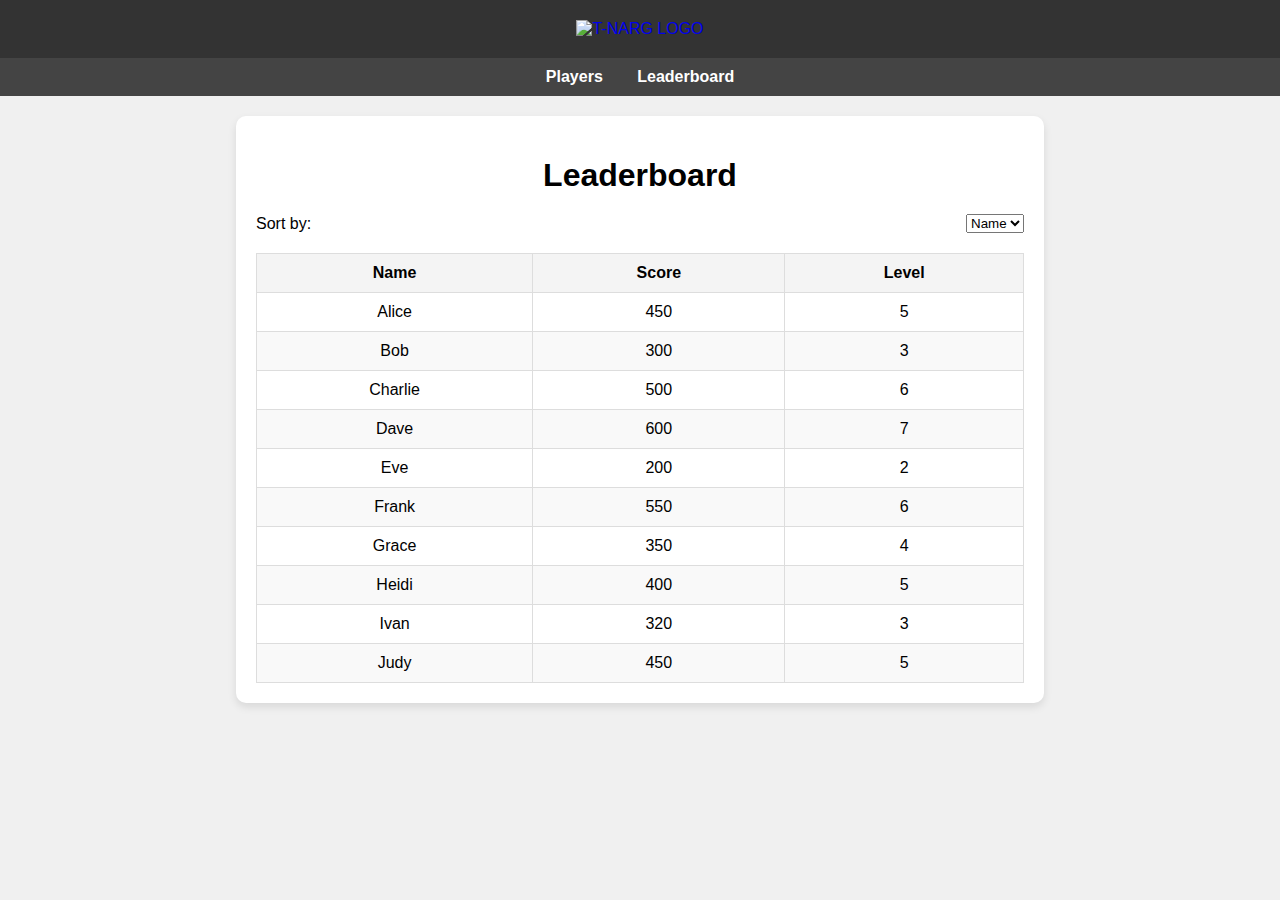
==== index.html @ 6905148b "feat(layout): add header, navigation, and leaderboard table structure" ====
<!DOCTYPE html>
<html lang="en">
<head>
    <meta charset="UTF-8">
    <meta name="viewport" content="width=device-width, initial-scale=1.0">
    <title>Leaderboard</title>
    <link rel="stylesheet" href="assets/css/style.css">
</head>
<body>
    <!-- HEader Section -->
    <header>
        <div class="logo">
            <a href="index.html"
              ><img src="assets/images/logo.png" alt="T-NARG LOGO" width="350"
            /></a>
          </div>
    </header>

    <!-- Navigation Section -->
    <nav>
        <a href="pages\page1\index.html">Players</a>
        <a href="index.html">Leaderboard</a>
    </nav>

    <!-- Leaderboard Section -->
    <div class="container">
        <h1>Leaderboard</h1>
        <div class="controls">
            <label for="sort">Sort by:</label>
            <select id="sort">
                <option value="name">Name</option>
                <option value="score">Score</option>
                <option value="level">Level</option>
            </select>
        </div>
        <table id="leaderboard">
            <thead>
                <tr>
                    <th>Name</th>
                    <th>Score</th>
                    <th>Level</th>
                </tr>
            </thead>
            <tbody>
                <!--Player rows-->
            </tbody>
        </table>
    </div>

    <script src="assets/js/script.js"></script>
</body>
</html>
---- assets/css/style.css ----
/* General styles */
body {
    font-family: Arial, sans-serif;
    background-color: #f0f0f0;
    margin: 0;
  }
  
  header {
    background-color: #333;
    padding: 20px;
    text-align: center;
  }
  
  header .logo a {
    text-decoration: none;
  }
  
  header .logo img {
    max-width: 100%;
  }
  
  nav {
    background-color: #444;
    text-align: center;
    padding: 10px 0;
  }
  
  nav a {
    color: white;
    margin: 0 15px;
    text-decoration: none;
    font-weight: bold;
  }
  
  nav a:hover {
    color: #f4a261;
  }
  
  /* Main container for leaderboard */
  .container {
    background-color: white;
    padding: 20px;
    border-radius: 10px;
    box-shadow: 0 4px 8px rgba(0, 0, 0, 0.1);
    width: 60%;
    margin-top: 20px;
    margin-left: auto;
    margin-right: auto;
  }
  
  h1 {
    text-align: center;
    margin-bottom: 20px;
  }
  
  .controls {
    margin-bottom: 20px;
    display: flex;
    justify-content: space-between;
    align-items: center;
  }
  
  table {
    width: 100%;
    border-collapse: collapse;
  }
  
  table th, table td {
    padding: 10px;
    text-align: center;
    border: 1px solid #ddd;
  }
  
  table th {
    background-color: #f4f4f4;
  }
  
  table tr:nth-child(even) {
    background-color: #f9f9f9;
  }
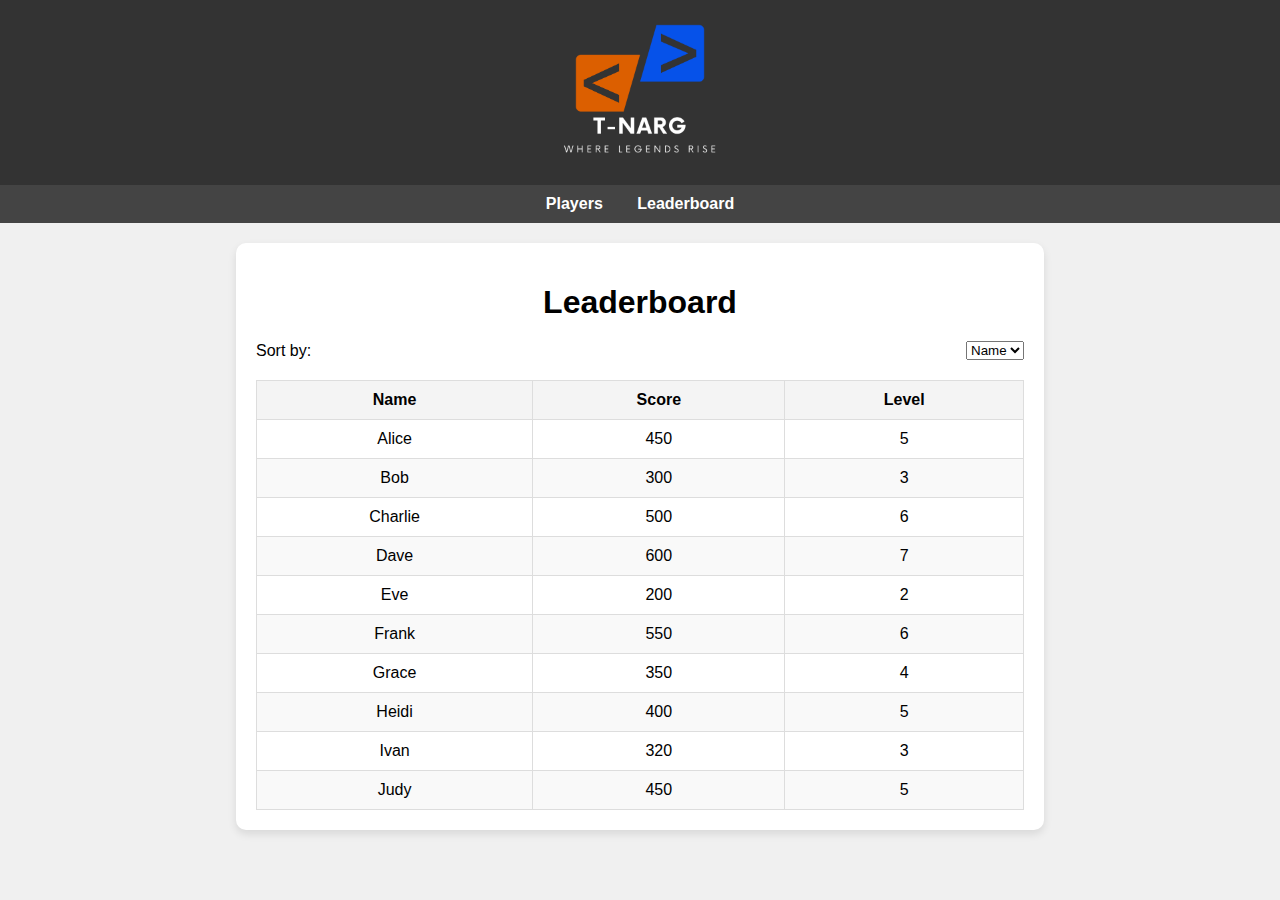
==== commit af33a16e: "feat(layout): add logo and header structure" ====
--- a/index.html
+++ b/index.html
@@ -11,7 +11,7 @@
     <header>
         <div class="logo">
             <a href="index.html"
-              ><img src="assets/images/logo.png" alt="T-NARG LOGO" width="350"
+              ><img src="assets/img/logo.png" alt="T-NARG LOGO" width="250"
             /></a>
           </div>
     </header>
@@ -42,11 +42,11 @@
                 </tr>
             </thead>
             <tbody>
-                <!--Player rows-->
+                <!-- Player rows -->
             </tbody>
         </table>
     </div>
-
+    <!-- JavaScript -->
     <script src="assets/js/script.js"></script>
 </body>
 </html>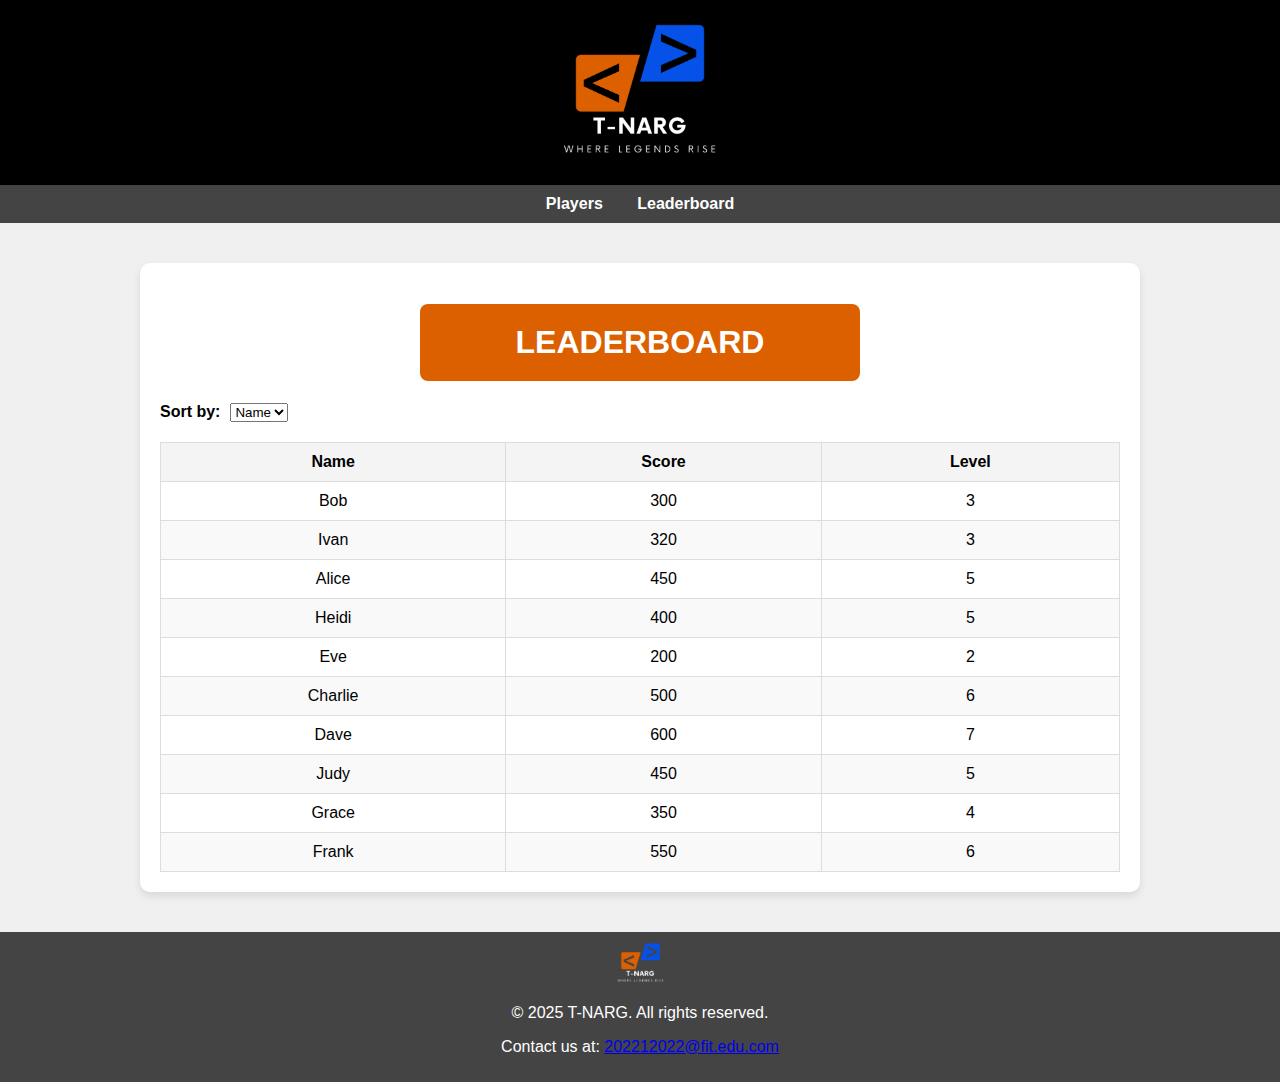
==== commit ea805c1d: "fixed (JS) sort by, modified readme" ====
--- a/index.html
+++ b/index.html
@@ -24,9 +24,9 @@
 
     <!-- Leaderboard Section -->
     <div class="container">
-        <h1>Leaderboard</h1>
-        <div class="controls">
-            <label for="sort">Sort by:</label>
+        <h1>LEADERBOARD</h1>
+        <div class="controls"> 
+            <label for="sort"><strong>Sort by:</strong></label>
             <select id="sort">
                 <option value="name">Name</option>
                 <option value="score">Score</option>
@@ -48,5 +48,15 @@
     </div>
     <!-- JavaScript -->
     <script src="assets/js/script.js"></script>
+
+    <footer>
+        <div class="footer-logo">
+            <a href="/">
+                <img src="assets/img/logo.png" alt="Logo" width="75"/>
+            </a>
+        </div>
+        <p>&copy; 2025 T-NARG. All rights reserved.</p>
+        <p>Contact us at: <a href="mailto:202212022@fit.edu.com">202212022@fit.edu.com</a></p>
+    </footer>
 </body>
-</html>+</html>
--- a/assets/css/style.css
+++ b/assets/css/style.css
@@ -1,81 +1,104 @@
 /* General styles */
 body {
-    font-family: Arial, sans-serif;
-    background-color: #f0f0f0;
-    margin: 0;
-  }
-  
-  header {
-    background-color: #333;
-    padding: 20px;
-    text-align: center;
-  }
-  
-  header .logo a {
-    text-decoration: none;
-  }
-  
-  header .logo img {
-    max-width: 100%;
-  }
-  
-  nav {
-    background-color: #444;
-    text-align: center;
-    padding: 10px 0;
-  }
-  
-  nav a {
-    color: white;
-    margin: 0 15px;
-    text-decoration: none;
-    font-weight: bold;
-  }
-  
-  nav a:hover {
-    color: #f4a261;
-  }
-  
-  /* Main container for leaderboard */
-  .container {
-    background-color: white;
-    padding: 20px;
-    border-radius: 10px;
-    box-shadow: 0 4px 8px rgba(0, 0, 0, 0.1);
-    width: 60%;
-    margin-top: 20px;
-    margin-left: auto;
-    margin-right: auto;
-  }
-  
-  h1 {
-    text-align: center;
-    margin-bottom: 20px;
-  }
-  
-  .controls {
-    margin-bottom: 20px;
-    display: flex;
-    justify-content: space-between;
-    align-items: center;
-  }
-  
-  table {
-    width: 100%;
-    border-collapse: collapse;
-  }
-  
-  table th, table td {
-    padding: 10px;
-    text-align: center;
-    border: 1px solid #ddd;
-  }
-  
-  table th {
-    background-color: #f4f4f4;
-  }
-  
-  table tr:nth-child(even) {
-    background-color: #f9f9f9;
-  }
-  +  font-family: Arial, sans-serif;
+  background-color: #f0f0f0;
+  margin: 0;
+  display: flex;
+  flex-direction: column;
+  min-height: 100vh;
+}
+
+header {
+  background-color: #000000;
+  padding: 20px;
+  text-align: center;
+}
+
+header .logo a {
+  text-decoration: none;
+}
+
+header .logo img {
+  max-width: 100%;
+}
+
+nav {
+  background-color: #444;
+  text-align: center;
+  padding: 10px 0;
+}
+
+nav a {
+  color: white;
+  margin: 0 15px;
+  text-decoration: none;
+  font-weight: bold;
+}
+
+nav a:hover {
+  color: #f4a261;
+}
+
+/* Main container for leaderboard */
+.container {
+  background-color: white;
+  padding: 20px;
+  border-radius: 10px;
+  box-shadow: 0 4px 8px rgba(0, 0, 0, 0.1);
+  width: 75%;
+  margin: 40px auto;
+  flex: 1;
+  text-align: center;
+}
+
+h1 {
+  background-color: #dc5f00;
+  color: white;
+  padding: 20px 10%;
+  display: inline-block;
+  border-radius: 8px;
+  text-align: center;
+  max-width: 100%;
+}
+
+.controls {
+  margin-bottom: 20px;
+  display: flex;
+  justify-content: flex-start;
+  align-items: center;
+}
+
+.controls label {
+  margin-right: 10px;
+}
+
+table {
+  width: 100%;
+  border-collapse: collapse;
+}
+
+table th, table td {
+  padding: 10px;
+  text-align: center;
+  border: 1px solid #ddd;
+}
+
+table th {
+  background-color: #f4f4f4;
+}
+
+table tr:nth-child(even) {
+  background-color: #f9f9f9;
+}
+
+/* Footer styling */
+footer {
+  background-color: #444;
+  color: #fff;
+  text-align: center;
+  padding: 10px;
+  clear: both;
+  position: relative;
+  flex-shrink: 0;
+}
+
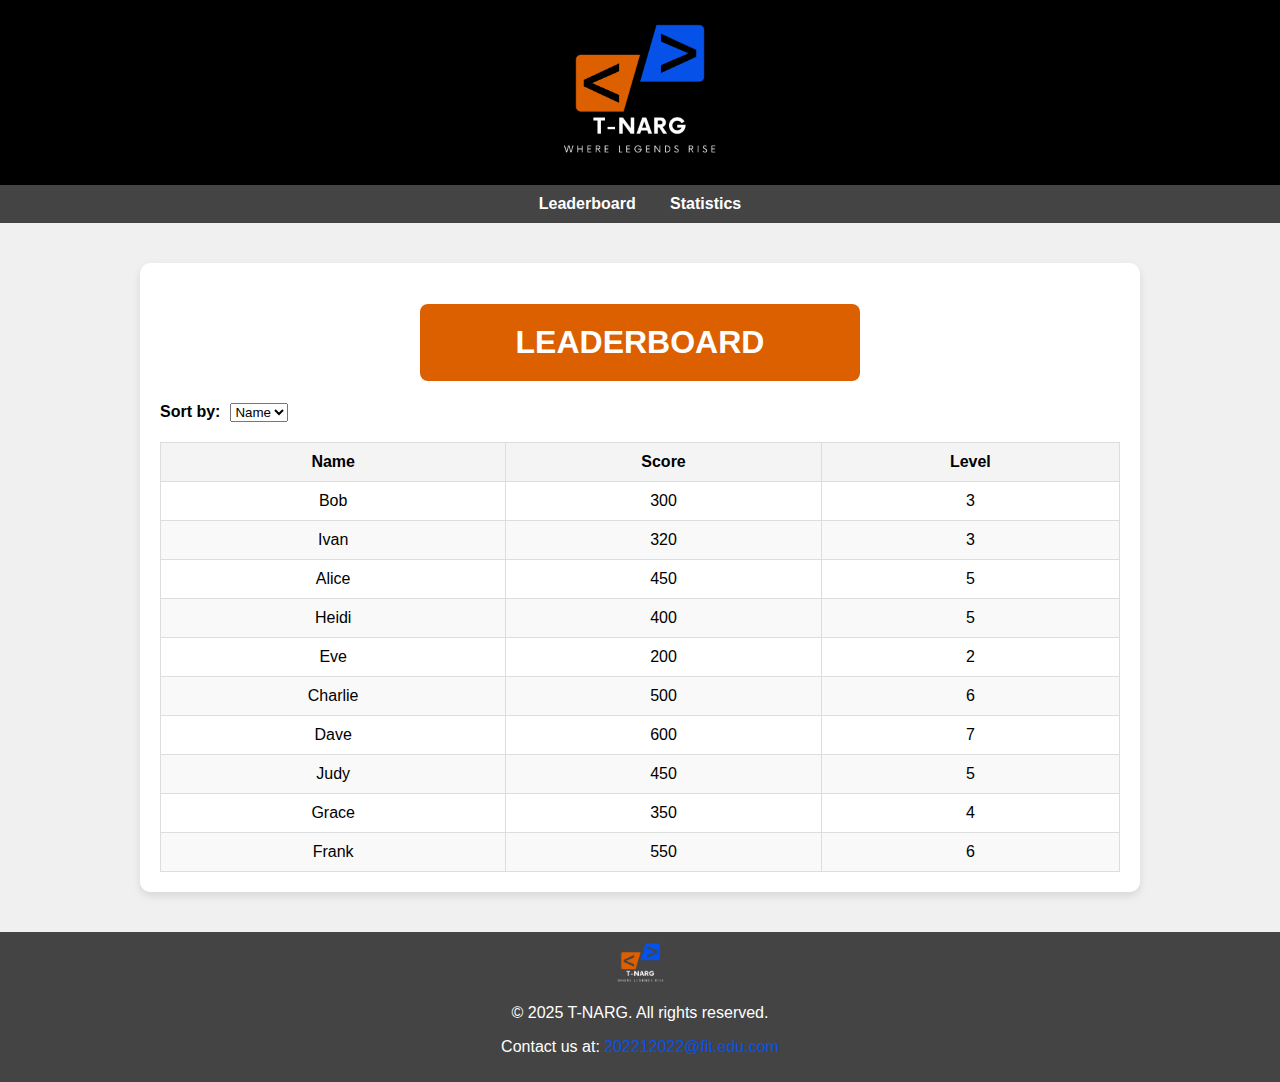
==== commit 7011e66b: "add Statistics webpage (HTML, CSS, and JS)" ====
--- a/index.html
+++ b/index.html
@@ -18,14 +18,14 @@
 
     <!-- Navigation Section -->
     <nav>
-        <a href="pages\page1\index.html">Players</a>
         <a href="index.html">Leaderboard</a>
+        <a href="pages\page1\index.html">Statistics</a>
     </nav>
 
     <!-- Leaderboard Section -->
     <div class="container">
         <h1>LEADERBOARD</h1>
-        <div class="controls"> 
+        <div class="controls">
             <label for="sort"><strong>Sort by:</strong></label>
             <select id="sort">
                 <option value="name">Name</option>
--- a/assets/css/style.css
+++ b/assets/css/style.css
@@ -102,3 +102,12 @@
   flex-shrink: 0;
 }
 
+footer a {
+  color: #0652e9;
+  text-decoration: none;
+}
+
+footer a:hover {
+  color: #e76f51;
+  text-decoration: underline;
+}